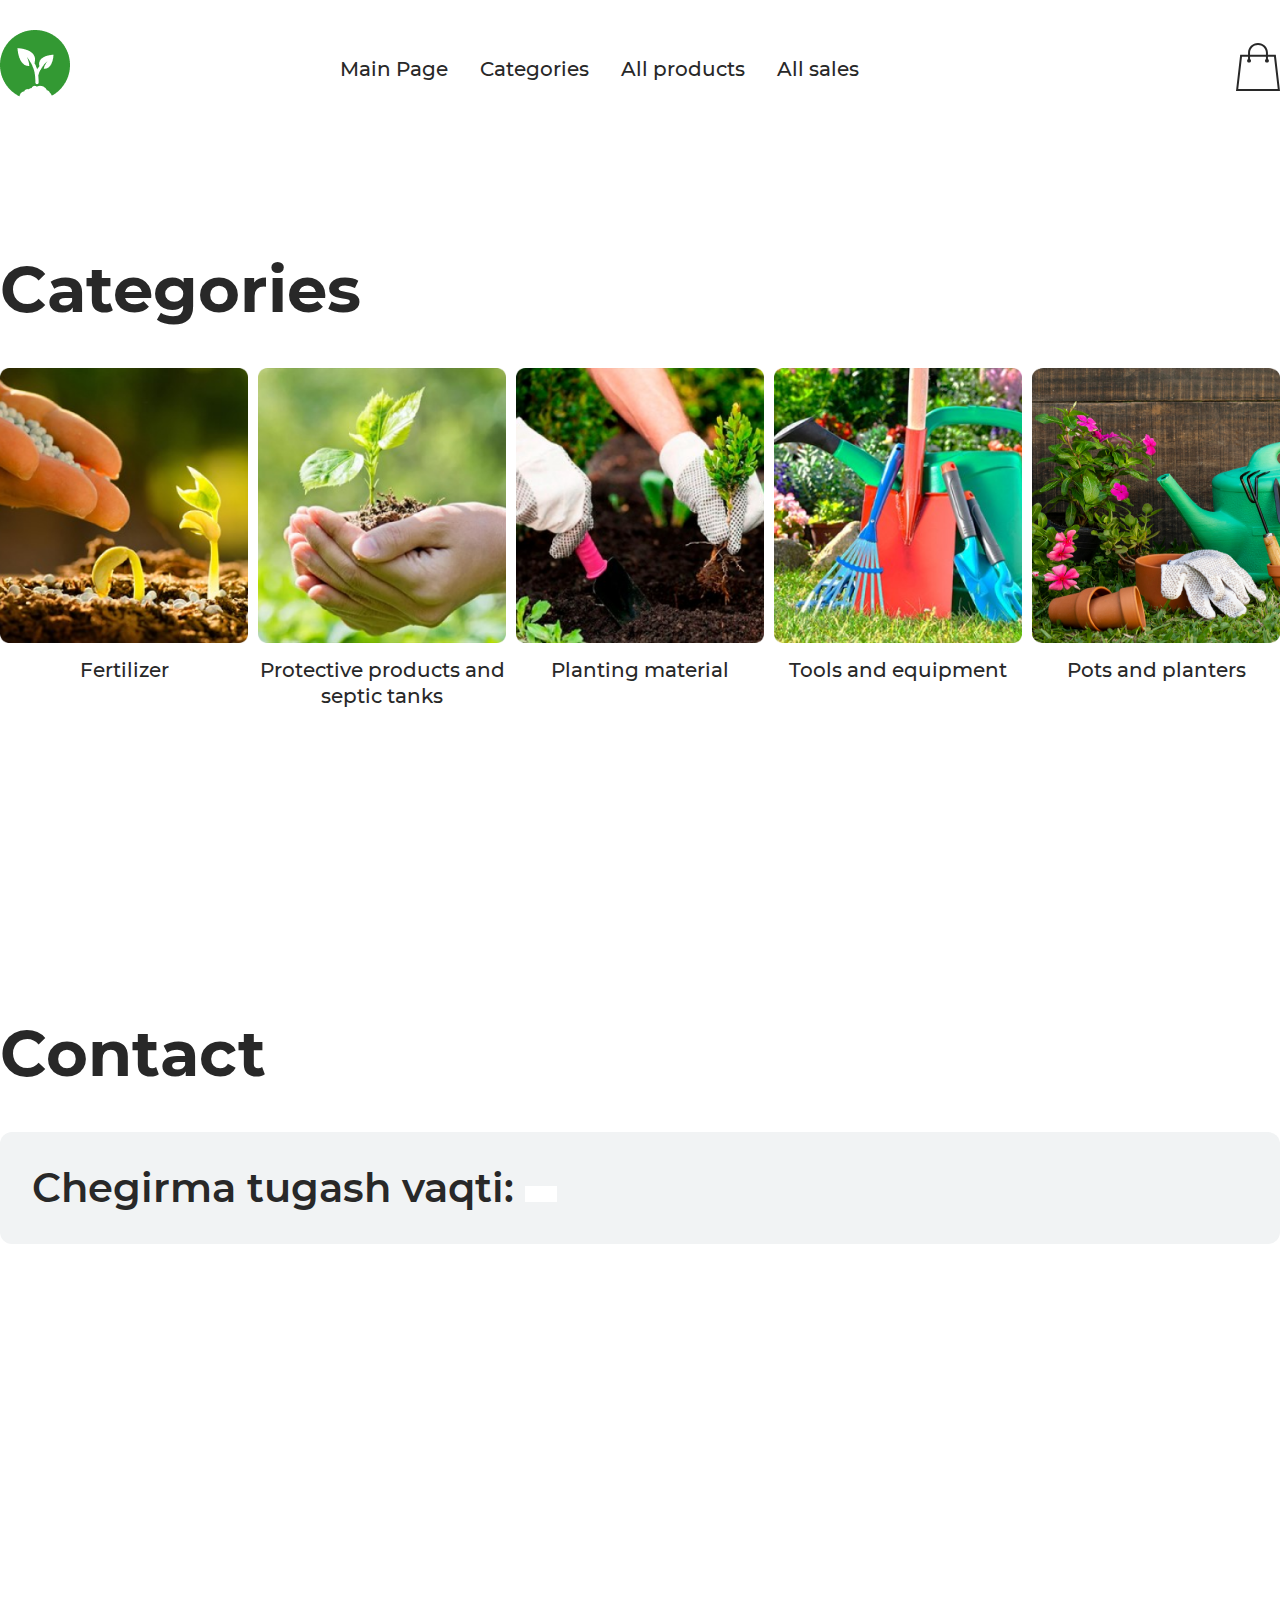
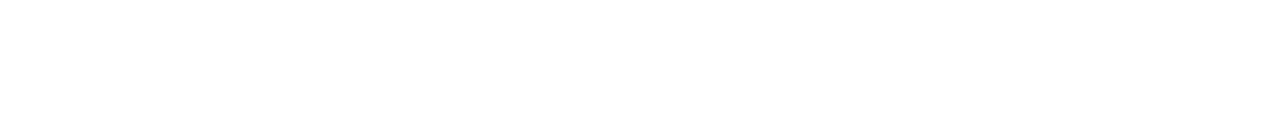
==== category.html @ 96de8374 "some problems fixed, category.html added and finished" ====
<!DOCTYPE html>
<html lang="en">

<head>
    <meta charset="UTF-8">
    <meta name="viewport" content="width=device-width, initial-scale=1.0">
    <title>IE FE - Figma</title>
    <!-- Montserrat font -->
    <link rel="stylesheet" href="fonts/montserrat/stylesheet.css">
    <!-- Figma logo -->
    <link rel="icon" href="images/icons/figma-icon.png">
    <!-- normalize css -->
    <link rel="stylesheet" href="css/normalize.css">
    <!-- main css -->
    <link rel="stylesheet" href="css/style.css">
</head>

<body>

    <div class="wrapper">
        <!-- header start -->
        <header class="header">
            <div class="container">
                <div class="header-logo">
                    <a href="index.html">
                        <img src="images/icons/logo.png" alt="header logo">
                    </a>
                </div>
                <div class="header-navigation">
                    <a class="header-navigation__link" href="index.html">Main Page</a>
                    <a class="header-navigation__link" href="#">Categories</a>
                    <a class="header-navigation__link" href="#!">All products</a>
                    <a class="header-navigation__link" href="#!">All sales</a>
                </div>

                <div class="header-cart">
                    <a href="#!">
                        <img src="images/icons/cart-icon.svg" alt="header-cart__icon">
                    </a>
                </div>
            </div>
        </header>
        <!-- header end -->

        <!-- main -->
        <main class="main">
            <!-- categories -->
            <section id="categories" class="categories category">
                <div class="container">
                    <div class="title-box">
                        <h2>Categories</h2>
                    </div>

                    <div class="categories-cards">
                        <div class="categories-card">
                            <img src="images/categories/c1.png" alt="categories one img">
                            <p>Fertilizer</p>
                        </div>
                        <div class="categories-card">
                            <img src="images/categories/c2.png" alt="categories two img">
                            <p>Protective products and septic tanks</p>
                        </div>
                        <div class="categories-card">
                            <img src="images/categories/c3.png" alt="categories three img">
                            <p>Planting material</p>
                        </div>
                        <div class="categories-card">
                            <img src="images/categories/c4.png" alt="categories four img">
                            <p>Tools and equipment</p>
                        </div>
                        <div class="categories-card">
                            <img src="images/categories/c5.png" alt="categories one img">
                            <p>Pots and planters</p>
                        </div>
                    </div>
                </div>
            </section>

            <!-- contact section -->
            <section class="contact">
                <div class="container">
                    <div class="title-box">
                        <h1>Contact</h1>
                    </div>

                    <div class="sale-time">
                        <h2>Chegirma tugash vaqti: <p id="sale-time"></p>
                        </h2>
                    </div>
                    <div class="map">
                        <iframe
                            src="https://www.google.com/maps/embed?pb=!1m18!1m12!1m3!1d1053.810809524512!2d67.22265165853032!3d37.338649136717!2m3!1f0!2f0!3f0!3m2!1i1024!2i768!4f13.1!3m3!1m2!1s0x3f3537e19ef2f63f%3A0x7ec45a6c2d1e30e9!2sIT%20Center%20Termiz%20tumani!5e1!3m2!1sru!2s!4v1706612311756!5m2!1sru!2s"
                            width="600" height="450" style="border:0;" allowfullscreen="" loading="lazy"
                            referrerpolicy="no-referrer-when-downgrade"></iframe>
                    </div>
                </div>
            </section>
        </main>

    </div>

    <!-- main js -->
    <script src="js/index.js"></script>
</body>

</html>
---- fonts/montserrat/stylesheet.css ----
/* This stylesheet generated by Transfonter (https://transfonter.org) on October 3, 2017 10:05 PM */

@font-face {
	font-family: 'Montserrat';
	src: url('Montserrat-Light.eot');
	src: local('Montserrat Light'), local('Montserrat-Light'),
		url('Montserrat-Light.eot?#iefix') format('embedded-opentype'),
		url('Montserrat-Light.woff') format('woff'),
		url('Montserrat-Light.ttf') format('truetype');
	font-weight: 300;
	font-style: normal;
}

@font-face {
	font-family: 'Montserrat';
	src: url('Montserrat-MediumItalic.eot');
	src: local('Montserrat Medium Italic'), local('Montserrat-MediumItalic'),
		url('Montserrat-MediumItalic.eot?#iefix') format('embedded-opentype'),
		url('Montserrat-MediumItalic.woff') format('woff'),
		url('Montserrat-MediumItalic.ttf') format('truetype');
	font-weight: 500;
	font-style: italic;
}

@font-face {
	font-family: 'Montserrat';
	src: url('Montserrat-Thin.eot');
	src: local('Montserrat Thin'), local('Montserrat-Thin'),
		url('Montserrat-Thin.eot?#iefix') format('embedded-opentype'),
		url('Montserrat-Thin.woff') format('woff'),
		url('Montserrat-Thin.ttf') format('truetype');
	font-weight: 100;
	font-style: normal;
}

@font-face {
	font-family: 'Montserrat';
	src: url('Montserrat-ExtraLightItalic.eot');
	src: local('Montserrat ExtraLight Italic'), local('Montserrat-ExtraLightItalic'),
		url('Montserrat-ExtraLightItalic.eot?#iefix') format('embedded-opentype'),
		url('Montserrat-ExtraLightItalic.woff') format('woff'),
		url('Montserrat-ExtraLightItalic.ttf') format('truetype');
	font-weight: 200;
	font-style: italic;
}

@font-face {
	font-family: 'Montserrat';
	src: url('Montserrat-BoldItalic.eot');
	src: local('Montserrat Bold Italic'), local('Montserrat-BoldItalic'),
		url('Montserrat-BoldItalic.eot?#iefix') format('embedded-opentype'),
		url('Montserrat-BoldItalic.woff') format('woff'),
		url('Montserrat-BoldItalic.ttf') format('truetype');
	font-weight: bold;
	font-style: italic;
}

@font-face {
	font-family: 'Montserrat';
	src: url('Montserrat-SemiBold.eot');
	src: local('Montserrat SemiBold'), local('Montserrat-SemiBold'),
		url('Montserrat-SemiBold.eot?#iefix') format('embedded-opentype'),
		url('Montserrat-SemiBold.woff') format('woff'),
		url('Montserrat-SemiBold.ttf') format('truetype');
	font-weight: 600;
	font-style: normal;
}

@font-face {
	font-family: 'Montserrat';
	src: url('Montserrat-ExtraLight.eot');
	src: local('Montserrat ExtraLight'), local('Montserrat-ExtraLight'),
		url('Montserrat-ExtraLight.eot?#iefix') format('embedded-opentype'),
		url('Montserrat-ExtraLight.woff') format('woff'),
		url('Montserrat-ExtraLight.ttf') format('truetype');
	font-weight: 200;
	font-style: normal;
}

@font-face {
	font-family: 'Montserrat';
	src: url('Montserrat-ExtraBoldItalic.eot');
	src: local('Montserrat ExtraBold Italic'), local('Montserrat-ExtraBoldItalic'),
		url('Montserrat-ExtraBoldItalic.eot?#iefix') format('embedded-opentype'),
		url('Montserrat-ExtraBoldItalic.woff') format('woff'),
		url('Montserrat-ExtraBoldItalic.ttf') format('truetype');
	font-weight: 800;
	font-style: italic;
}

@font-face {
	font-family: 'Montserrat';
	src: url('Montserrat-Italic.eot');
	src: local('Montserrat Italic'), local('Montserrat-Italic'),
		url('Montserrat-Italic.eot?#iefix') format('embedded-opentype'),
		url('Montserrat-Italic.woff') format('woff'),
		url('Montserrat-Italic.ttf') format('truetype');
	font-weight: normal;
	font-style: italic;
}

@font-face {
	font-family: 'Montserrat';
	src: url('Montserrat-Bold.eot');
	src: local('Montserrat Bold'), local('Montserrat-Bold'),
		url('Montserrat-Bold.eot?#iefix') format('embedded-opentype'),
		url('Montserrat-Bold.woff') format('woff'),
		url('Montserrat-Bold.ttf') format('truetype');
	font-weight: bold;
	font-style: normal;
}

@font-face {
	font-family: 'Montserrat';
	src: url('Montserrat-LightItalic.eot');
	src: local('Montserrat Light Italic'), local('Montserrat-LightItalic'),
		url('Montserrat-LightItalic.eot?#iefix') format('embedded-opentype'),
		url('Montserrat-LightItalic.woff') format('woff'),
		url('Montserrat-LightItalic.ttf') format('truetype');
	font-weight: 300;
	font-style: italic;
}

@font-face {
	font-family: 'Montserrat';
	src: url('Montserrat-BlackItalic.eot');
	src: local('Montserrat Black Italic'), local('Montserrat-BlackItalic'),
		url('Montserrat-BlackItalic.eot?#iefix') format('embedded-opentype'),
		url('Montserrat-BlackItalic.woff') format('woff'),
		url('Montserrat-BlackItalic.ttf') format('truetype');
	font-weight: 900;
	font-style: italic;
}

@font-face {
	font-family: 'Montserrat';
	src: url('Montserrat-SemiBoldItalic.eot');
	src: local('Montserrat SemiBold Italic'), local('Montserrat-SemiBoldItalic'),
		url('Montserrat-SemiBoldItalic.eot?#iefix') format('embedded-opentype'),
		url('Montserrat-SemiBoldItalic.woff') format('woff'),
		url('Montserrat-SemiBoldItalic.ttf') format('truetype');
	font-weight: 600;
	font-style: italic;
}

@font-face {
	font-family: 'Montserrat';
	src: url('Montserrat-Regular.eot');
	src: local('Montserrat Regular'), local('Montserrat-Regular'),
		url('Montserrat-Regular.eot?#iefix') format('embedded-opentype'),
		url('Montserrat-Regular.woff') format('woff'),
		url('Montserrat-Regular.ttf') format('truetype');
	font-weight: normal;
	font-style: normal;
}

@font-face {
	font-family: 'Montserrat';
	src: url('Montserrat-Medium.eot');
	src: local('Montserrat Medium'), local('Montserrat-Medium'),
		url('Montserrat-Medium.eot?#iefix') format('embedded-opentype'),
		url('Montserrat-Medium.woff') format('woff'),
		url('Montserrat-Medium.ttf') format('truetype');
	font-weight: 500;
	font-style: normal;
}

@font-face {
	font-family: 'Montserrat';
	src: url('Montserrat-ExtraBold.eot');
	src: local('Montserrat ExtraBold'), local('Montserrat-ExtraBold'),
		url('Montserrat-ExtraBold.eot?#iefix') format('embedded-opentype'),
		url('Montserrat-ExtraBold.woff') format('woff'),
		url('Montserrat-ExtraBold.ttf') format('truetype');
	font-weight: 800;
	font-style: normal;
}

@font-face {
	font-family: 'Montserrat';
	src: url('Montserrat-Black.eot');
	src: local('Montserrat Black'), local('Montserrat-Black'),
		url('Montserrat-Black.eot?#iefix') format('embedded-opentype'),
		url('Montserrat-Black.woff') format('woff'),
		url('Montserrat-Black.ttf') format('truetype');
	font-weight: 900;
	font-style: normal;
}

@font-face {
	font-family: 'Montserrat';
	src: url('Montserrat-ThinItalic.eot');
	src: local('Montserrat Thin Italic'), local('Montserrat-ThinItalic'),
		url('Montserrat-ThinItalic.eot?#iefix') format('embedded-opentype'),
		url('Montserrat-ThinItalic.woff') format('woff'),
		url('Montserrat-ThinItalic.ttf') format('truetype');
	font-weight: 100;
	font-style: italic;
}
---- css/style.css ----
/* Core style */
html {
    box-sizing: border-box;
    scrollbar-arrow-color: #369E0F;
    scroll-behavior: smooth;
}

*,
*::before,
*::after {
    box-sizing: inherit;
}

a,
p,
h1,
h2,
h3,
h4,
h5,
h6 {
    margin: 0;
    text-decoration: none;
    line-height: 1.2;
}

input::-webkit-outer-spin-button,
input::-webkit-inner-spin-button {
    -webkit-appearance: none;
    margin: 0;
}

textarea:focus,
select:focus {
    outline: none !important;
    -webkit-appearance: none;
    box-shadow: none !important;
}

button {
    border: none;
    padding: 0;
    background: none;
}

button:focus {
    box-shadow: none !important;
}

input:focus {
    outline: none !important;
}

a:active,
a:focus,
a:hover {
    outline: 0;
    border: none;
    -moz-outline-style: none;
}

body {
    font-family: 'Montserrat';
    font-weight: 400;
}

.wrapper {
    overflow: hidden;
}

.btn {
    border-radius: 6px;
    background: #393;
    color: #fff;
    text-align: center;
    font-size: 20px;
    font-weight: 600;
    line-height: 130%;
    transition: all .3s ease-in-out;
    cursor: pointer;
}

.btn:hover {
    background: rgb(11, 96, 11);
}

.container {
    max-width: 1360px;
    margin: 0 auto;
}

.header .container {
    display: flex;
    align-items: center;
    padding: 30px 0 28px;
}

.header .header-navigation {
    margin: 0 373px 0 auto;
}

.header .header-navigation {
    display: flex;
    gap: 32px;
}

.header-navigation .header-navigation__link {
    color: #282828;
    font-size: 20px;
    font-weight: 500;
}

/* main sections */
/* main intro */
.main-intro {
    background-image: url('../images/intro-section.png');
    height: 600px;
    padding: 80px 0 210px;
}

.main-intro h1 {
    color: #FFF;
    font-size: 96px;
    font-weight: 700;
    line-height: 110%;
}

.main-intro .btn {
    padding: 16px 56px;
    margin-top: 40px;
}

/* categories section styles */
.categories {
    margin-top: 80px;
}

.categories .title-box {
    display: flex;
    justify-content: space-between;
    align-items: center;
}

.categories .title-box h2 {
    color: #282828;
    font-size: 64px;
    font-weight: 700;
}

.categories .title-box button::after {
    content: "";
    position: absolute;
    top: 50%;
    width: 832px;
    height: 1px;
    background: #DDD;
    right: 143px;
}

.categories .title-box button {
    border-radius: 6px;
    position: relative;
    color: #8B8B8B;
    font-size: 16px;
    font-weight: 500;
    padding: 8px 16px;
    border: 1px solid #DDD;
}

.categories-cards {
    margin-top: 40px;
    display: flex;
    justify-content: space-between;
}

.categories-card {
    width: 316px;
}

.categories-cards .categories-card p {
    color: #282828;
    text-align: center;
    font-size: 20px;
    font-weight: 500;
    line-height: 130%;
    margin-top: 10px;
}


.register {
    margin-top: 80px;
}

.register .container {
    display: flex;
    padding: 32px 32px 0 32px;
    background: linear-gradient(#0B710B, #339933);
    border-radius: 12px;
    flex-direction: column;
    gap: 24px;
}

.register .register-title h1 {
    color: #FFF;
    text-align: center;
    font-size: 64px;
    font-weight: 700;
    line-height: 110%;
}

.register-img__content {
    display: flex;
    justify-content: space-between;
    gap: 32px;
}

.register-img {
    width: 748px;
}

.register-content {
    display: flex;
    width: 100%;
    flex-direction: column;
}

.register-content .register-inputs {
    display: flex;
    flex-direction: column;
    gap: 16px;
}

.register-inputs input {
    background: transparent;
    color: #FFF;
    font-size: 20px;
    border-radius: var(--radius-small, 6px);
    border: 1px solid var(--white, #FFF);
    padding: 16px 32px;
    font-weight: 500;
}

.register-inputs input::placeholder {
    color: #fff;
}

.register-button button {
    margin-top: 2rem;
    border-radius: var(--radius-small, 6px);
    background: var(--white, #FFF);
    color: var(--txt-black, #282828);
    text-align: center;
    font-size: 20px;
    font-weight: 600;
    line-height: 130%;
    width: 100%;
    padding: 1rem 2rem;
    transition: all .3s ease-in;
    cursor: pointer;
}

.register-button button:hover {
    background: var(--black, #282828);
    color: #fff;
}

/* sale section styles */
.sale {
    margin-top: 80px;
}

.sale .title-box {
    display: flex;
    align-items: center;
    justify-content: space-between;
}

.sale .title-box h1 {
    color: #282828;
    font-size: 64px;
    font-weight: 700;
    line-height: 110%;
}

.sale .title-box button {
    color: var(--txt-grey, #8B8B8B);
    text-align: center;
    font-size: 16px;
    font-weight: 500;
    border-radius: var(--radius-small, 6px);
    border: 1px solid var(--grey-divider, #DDD);
    padding: 8px 16px;
    position: relative;
}

.sale .title-box button::after {
    position: absolute;
    content: "";
    width: 1093px;
    right: 97.9px;
    top: 50%;
    height: 1px;
    background: #DDD;
}

.sale-cards {
    margin-top: 40px;
    display: flex;
    justify-content: space-between;
}

.sale-card {
    border-radius: var(--radius-big, 12px);
    border: 1px solid var(--grey-divider, #DDD);
    width: 316px;
    position: relative;
}

.sale-card__img img {
    border-radius: var(--radius-big, 12px);
    width: 312px;
}

.sale-card__info {
    padding: 20px 32px 32px 32px;
    display: flex;
    flex-direction: column;
    gap: 16px;
}

.sale-card__info h3 {
    overflow: hidden;
    color: var(--txt-black, #282828);
    text-overflow: ellipsis;
    font-size: 20px;
    font-weight: 500;
}

.item-price {
    display: flex;
    gap: 16px;
    align-items: end;
}

.item-price h2 {
    color: var(--txt-black, #282828);
    font-size: 40px;
    font-weight: 600;
}

.item-price span {
    color: var(--txt-grey, #8B8B8B);
    font-size: 20px;
    font-weight: 500;
    line-height: 130%;
    text-decoration-line: strikethrough;
}

.sale-card .card-sale {
    position: absolute;
    right: 16px;
    top: 16px;
}

.sale-card .card-sale span {
    color: var(--txt-white, #FFF);
    font-size: 20px;
    font-weight: 600;
    line-height: 130%;
    border-radius: var(--radius-small, 6px);
    background: var(--green, #393);
    padding: 4px 8px;
    letter-spacing: 0.6px;
}


/* contact section styles */
.contact {
    margin-top: 306px;
}

.contact .title-box h1 {
    color: var(--txt-black, #282828);
    font-size: 64px;
    font-weight: 700;
}

.contact .sale-time {
    margin-top: 40px;
    border-radius: var(--radius-big, 12px);
    background: var(--light-grey, #F1F3F4);
    padding: 32px;
}

.contact .sale-time h2 {
    color: var(--txt-black, #282828);
    font-size: 40px;
    font-weight: 600;
}

.contact .map iframe {
    margin-top: 32px;
    border-radius: 12px;
    width: 100%;
}


#sale-time{
    color: red;
    background: #fff;
    padding: .5rem 1rem;
    display: inline-block;
}


/* Category.html css */
.category{
    margin-top: 116px !important;
}
.category .categories-card{
    width: 248px;
}

.category .categories-card img{
    width: 248px;
    height: 274.68px;
}
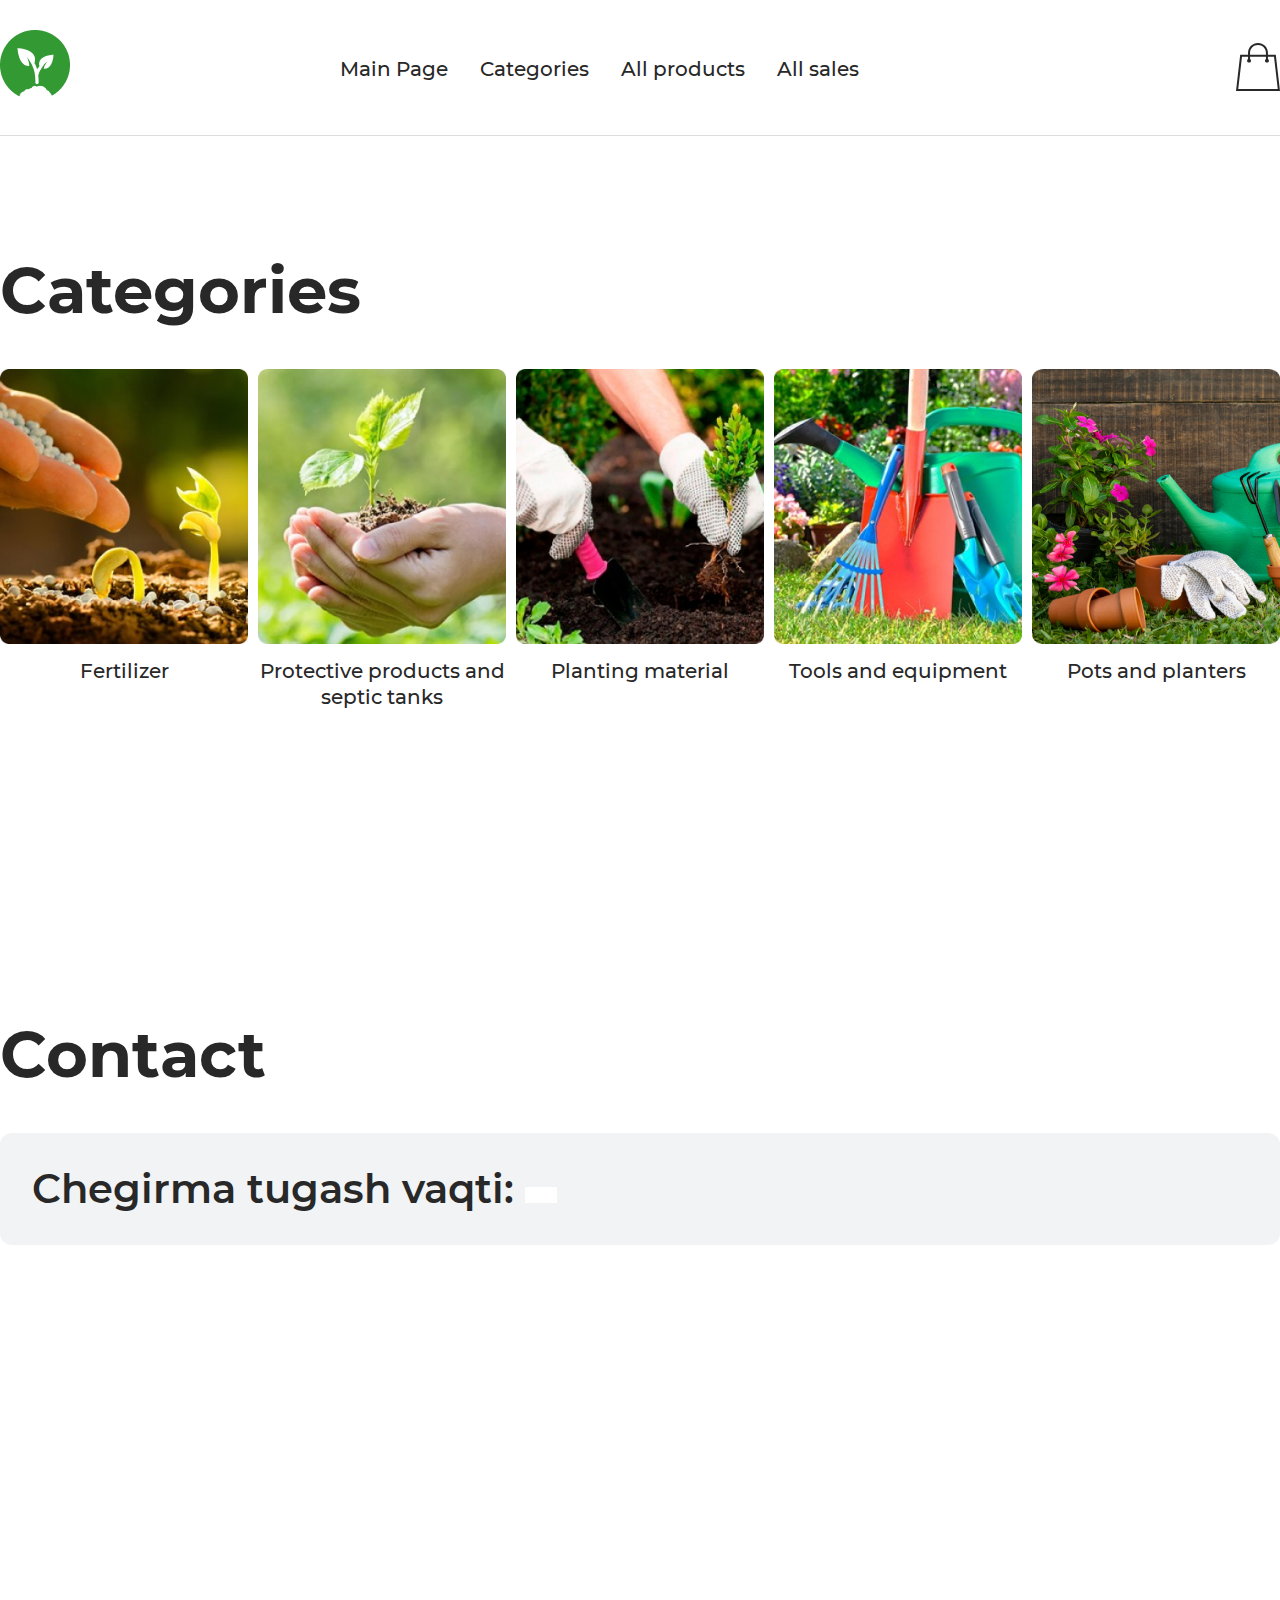
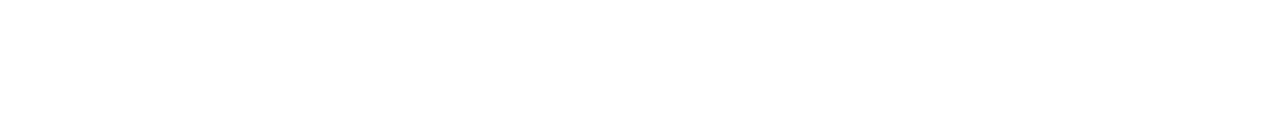
==== commit 84a5bb41: "tovar.html added and finished" ====
--- a/category.html
+++ b/category.html
@@ -29,7 +29,7 @@
                 <div class="header-navigation">
                     <a class="header-navigation__link" href="index.html">Main Page</a>
                     <a class="header-navigation__link" href="#">Categories</a>
-                    <a class="header-navigation__link" href="#!">All products</a>
+                    <a class="header-navigation__link" href="tovars.html">All products</a>
                     <a class="header-navigation__link" href="#!">All sales</a>
                 </div>
 
--- a/css/style.css
+++ b/css/style.css
@@ -89,6 +89,11 @@
     margin: 0 auto;
 }
 
+.header {
+    border-bottom: 1px solid var(--grey-divider, #DDD);
+    background: var(--white, #FFF);
+}
+
 .header .container {
     display: flex;
     align-items: center;
@@ -405,7 +410,7 @@
 }
 
 
-#sale-time{
+#sale-time {
     color: red;
     background: #fff;
     padding: .5rem 1rem;
@@ -414,14 +419,327 @@
 
 
 /* Category.html css */
-.category{
+.category {
     margin-top: 116px !important;
 }
-.category .categories-card{
+
+.category .categories-card {
     width: 248px;
 }
 
-.category .categories-card img{
+.category .categories-card img {
     width: 248px;
     height: 274.68px;
+}
+
+
+/* Tovar.html css */
+.tovarInCategory .title-box {
+    margin-top: 125px;
+}
+
+.tovarInCategory .title-box h2 {
+    color: var(--txt-black, #282828);
+    font-size: 64px;
+    font-weight: 700;
+}
+
+.tovars-filter {
+    display: flex;
+    gap: 40px;
+    align-items: center;
+    margin: 40px 0;
+}
+
+.tovars-filter>div {
+    display: flex;
+    gap: 16px;
+    align-items: center;
+}
+
+.tovars-filter h3,
+.tovars-filter label {
+    color: var(--txt-black, #282828);
+    font-size: 20px;
+    font-weight: 600;
+}
+
+.price-filter input {
+    color: var(--txt-grey, #8B8B8B);
+    font-size: 16px;
+    font-weight: 500;
+    border-radius: var(--radius-small, 6px);
+    border: 1px solid var(--grey-divider, #DDD);
+    width: 112px;
+    padding: 8px 16px;
+}
+
+.price-filter input::placeholder {
+    color: var(--txt-grey, #8B8B8B);
+    font-size: 16px;
+    font-weight: 500;
+}
+
+.tovarWithSale label {
+    cursor: pointer;
+}
+
+.tovarWithSale input[type="checkbox"] {
+    border-radius: var(--radius-small, 6px);
+    border: 1px solid var(--grey-divider, #DDD);
+    width: 36px;
+    height: 36px;
+    cursor: pointer;
+}
+
+.sorted-tovar select {
+    color: var(--txt-black, #282828);
+    font-size: 16px;
+    padding: 8px 8px 8px 16px;
+    width: 200px;
+    border-radius: var(--radius-small, 6px);
+    border: 1px solid var(--grey-divider, #DDD);
+    height: 36px;
+    font-weight: 500;
+}
+
+.tovars-cards {
+    display: flex;
+    flex-wrap: wrap;
+    align-items: center;
+    row-gap: 32px;
+    justify-content: space-between;
+}
+
+.tovar-card {
+    width: 316px;
+    border-radius: var(--radius-big, 12px);
+    border: 1px solid var(--grey-divider, #DDD);
+    position: relative;
+}
+
+.tovar-card .tovar-sale span {
+    color: var(--txt-white, #FFF);
+    font-size: 20px;
+    font-weight: 600;
+    top: 1rem;
+    right: 1rem;
+    border-radius: var(--radius-small, 6px);
+    background: var(--green, #393);
+    letter-spacing: 0.6px;
+    padding: 4px 8px;
+    z-index: 2;
+    position: absolute;
+}
+
+.tovar-img img {
+    border-radius: var(--radius-big, 12px);
+    width: 314px;
+}
+
+.tovar-info {
+    padding: 20px 32px 32px;
+    gap: 16px;
+}
+
+.tovar-info h4 {
+    overflow: hidden;
+    color: var(--txt-black, #282828);
+    text-overflow: ellipsis;
+    font-size: 20px;
+    font-weight: 500;
+}
+
+.tovar-price {
+    display: flex;
+    align-items: end;
+    gap: 1rem;
+}
+
+.tovar-price h2 {
+    color: var(--txt-black, #282828);
+    font-size: 40px;
+    font-weight: 600;
+}
+
+.tovar-price span {
+    color: var(--txt-grey, #8B8B8B);
+    font-size: 20px;
+    font-weight: 500;
+}
+
+.tovar-img {
+    position: relative;
+    overflow: hidden;
+}
+
+.tovar-card:hover .tovar-button {
+    bottom: 16px;
+}
+
+.tovar-button {
+    transition: all .3s linear;
+    position: absolute;
+    margin: 0 16px;
+    bottom: -60px;
+    width: 100%;
+}
+
+.tovar-button a {
+    padding: 16px 32px;
+    width: 284px;
+    display: inline-block;
+}
+
+.tovar-button a:hover {
+    border-radius: var(--radius-small, 6px);
+    background: var(--black, #282828);
+}
+
+/* tovar.html css */
+.productBuy .container {
+    display: flex;
+    gap: 32px;
+    margin-top: 188px;
+}
+
+.product-info {
+    gap: 2rem;
+    display: flex;
+    flex-direction: column;
+}
+
+.product-info h3 {
+    color: var(--txt-black, #282828);
+    font-size: 40px;
+    font-weight: 700;
+    letter-spacing: 1.2px;
+}
+
+.sale-price {
+    display: flex;
+    gap: 1rem;
+    align-items: start;
+}
+
+.product-price {
+    display: flex;
+    align-items: end;
+    gap: 2rem;
+}
+
+.product-price h3 {
+    color: var(--txt-black, #282828);
+    font-size: 64px;
+    font-weight: 700;
+}
+
+.product-price span {
+    color: var(--txt-grey, #8B8B8B);
+    font-size: 40px;
+    font-weight: 500;
+}
+
+.product-sale {
+    padding: 4px 8px;
+    border-radius: var(--radius-small, 6px);
+    background: var(--green, #393);
+}
+
+.product-sale span {
+    color: var(--txt-white, #FFF);
+    font-size: 20px;
+    font-weight: 600;
+    letter-spacing: 0.6px;
+}
+
+.product-howMuch {
+    display: flex;
+    align-items: center;
+    justify-content: space-between;
+    margin-top: 2rem;
+    gap: 2rem;
+}
+
+.product-howMuch .productCount {
+    display: flex;
+    align-items: center;
+    border-radius: var(--radius-small, 6px);
+    border: 1px solid var(--grey-divider, #DDD);
+}
+
+.productCount .minus,
+.productCount .plus {
+    width: 58px;
+    height: 58px;
+    cursor: pointer;
+    display: flex;
+    align-items: center;
+    justify-content: center;
+}
+
+.productCount .minus {
+    border: 1px solid #ddd;
+    border-radius: 0 6px 6px 0;
+}
+
+.productCount .plus {
+    border: 1px solid #ddd;
+    border-radius: 6px 0px 0px 6px;
+}
+
+.productCount .number {
+    color: var(--txt-black, #282828);
+    text-align: center;
+    font-size: 20px;
+    pointer-events: none;
+    font-weight: 600;
+    width: 90px;
+    display: flex;
+    justify-content: center;
+    align-items: center;
+    height: 58px;
+}
+
+.product-buy__btn button {
+    color: var(--txt-white, #FFF);
+    text-align: center;
+    font-size: 20px;
+    font-weight: 600;
+    border-radius: var(--radius-small, 6px);
+    background: var(--green, #393);
+    padding: 1rem 2rem;
+    width: 316px;
+}
+
+.product-description {
+    display: flex;
+    flex-direction: column;
+    gap: 1rem;
+}
+
+.product-description h3 {
+    color: var(--txt-black, #282828);
+    font-size: 20px;
+    font-weight: 600;
+}
+
+.product-description p {
+    overflow: hidden;
+    color: var(--txt-black, #282828);
+    text-overflow: ellipsis;
+    font-size: 16px;
+    font-weight: 400;
+    width: 548px;
+    line-height: 130%;
+}
+.title-box button{
+    cursor: pointer;
+}
+.product-description a {
+    color: var(--txt-black, #282828);
+    font-size: 16px;
+    font-weight: 500;
+    line-height: 130%;
+    text-decoration-line: underline;
 }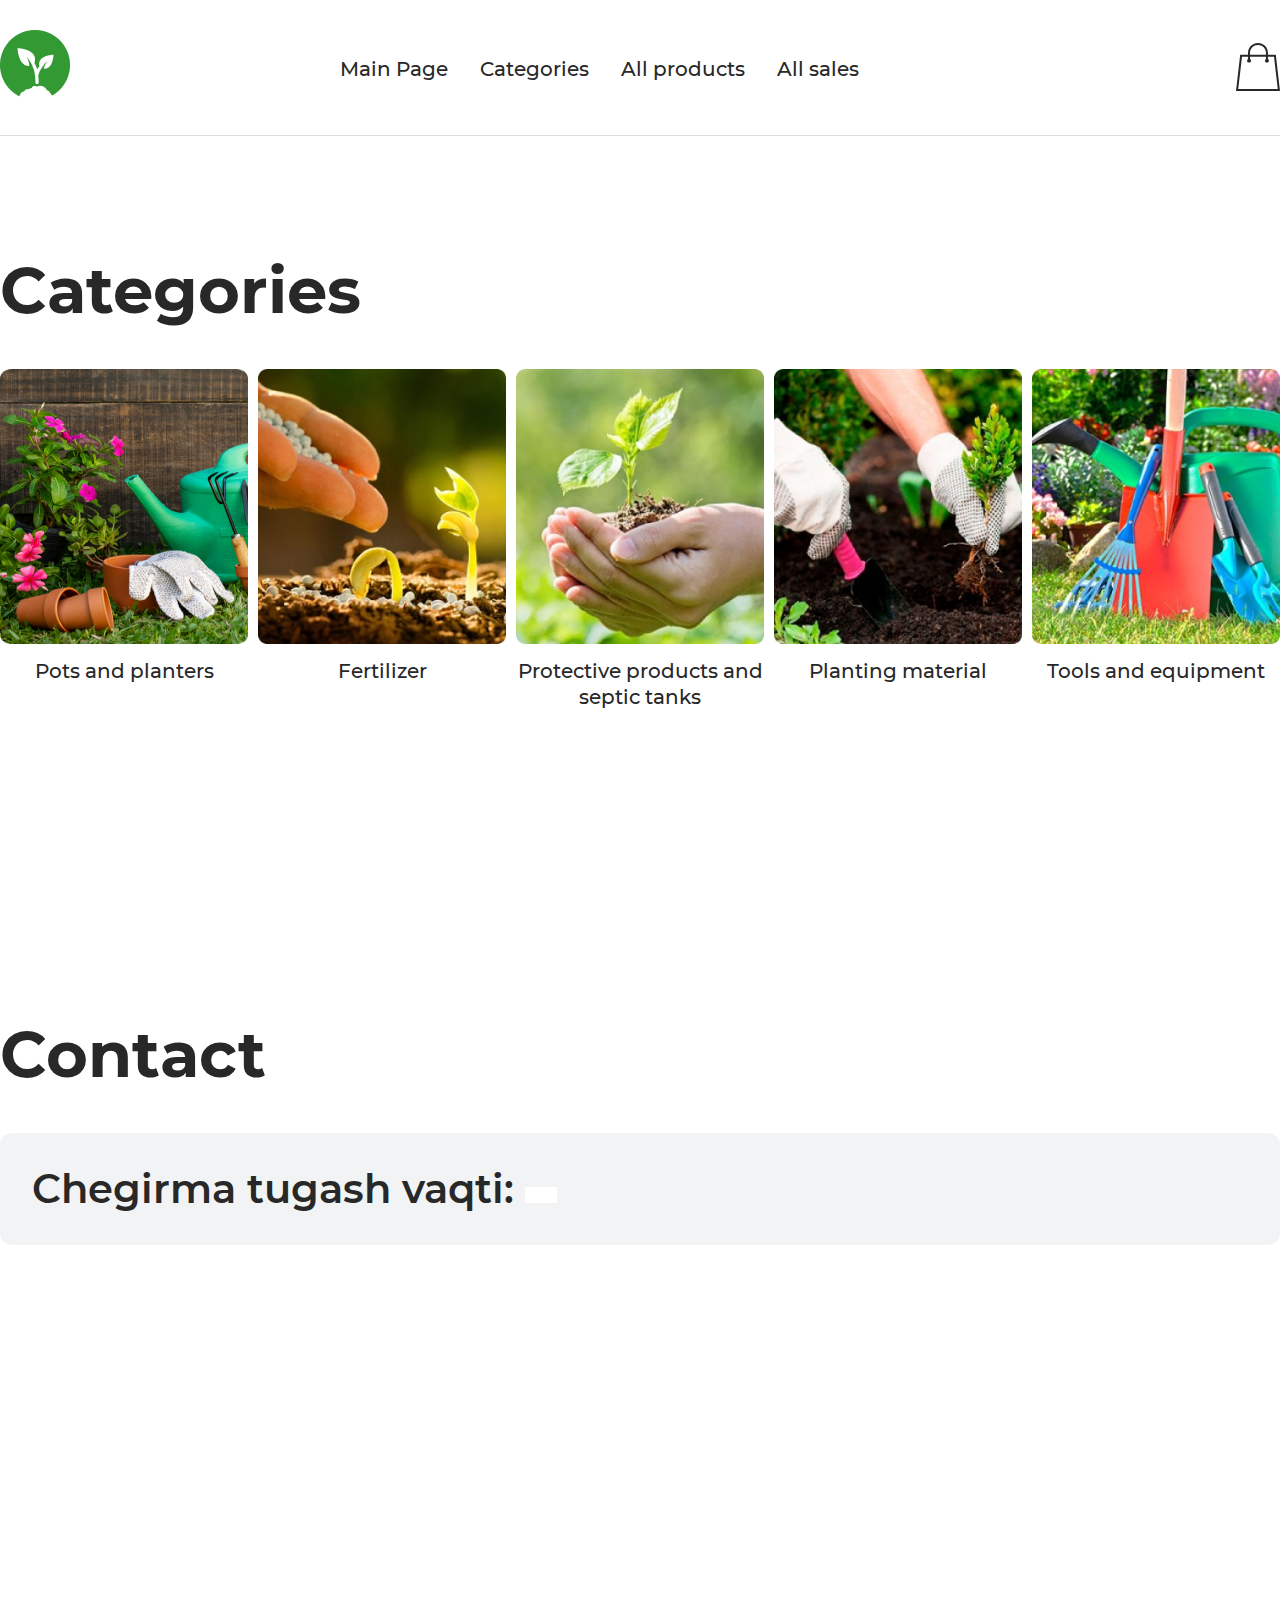
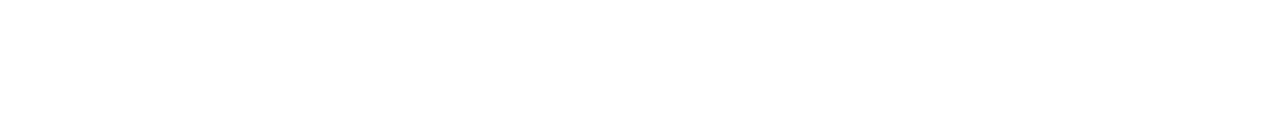
==== commit 0c855fba: "cards with js" ====
--- a/category.html
+++ b/category.html
@@ -34,7 +34,7 @@
                 </div>
 
                 <div class="header-cart">
-                    <a href="#!">
+                    <a href="korzina.html">
                         <img src="images/icons/cart-icon.svg" alt="header-cart__icon">
                     </a>
                 </div>
@@ -52,22 +52,6 @@
                     </div>
 
                     <div class="categories-cards">
-                        <div class="categories-card">
-                            <img src="images/categories/c1.png" alt="categories one img">
-                            <p>Fertilizer</p>
-                        </div>
-                        <div class="categories-card">
-                            <img src="images/categories/c2.png" alt="categories two img">
-                            <p>Protective products and septic tanks</p>
-                        </div>
-                        <div class="categories-card">
-                            <img src="images/categories/c3.png" alt="categories three img">
-                            <p>Planting material</p>
-                        </div>
-                        <div class="categories-card">
-                            <img src="images/categories/c4.png" alt="categories four img">
-                            <p>Tools and equipment</p>
-                        </div>
                         <div class="categories-card">
                             <img src="images/categories/c5.png" alt="categories one img">
                             <p>Pots and planters</p>
@@ -99,8 +83,11 @@
 
     </div>
 
-    <!-- main js -->
-    <script src="js/index.js"></script>
+    <!-- interval js -->
+    <script src="js/set-interval.js"></script>
+
+    <!-- category js -->
+    <script src="js/categorys.js"></script>
 </body>
 
 </html>--- a/css/style.css
+++ b/css/style.css
@@ -733,13 +733,262 @@
     width: 548px;
     line-height: 130%;
 }
-.title-box button{
+
+.title-box button {
     cursor: pointer;
 }
+
 .product-description a {
     color: var(--txt-black, #282828);
     font-size: 16px;
     font-weight: 500;
     line-height: 130%;
     text-decoration-line: underline;
+}
+
+
+/* korzina.html styles */
+.shopping-cart .title-box {
+    margin: 40px 0;
+    display: flex;
+    justify-content: space-between;
+    align-items: center;
+}
+
+.shopping-cart .title-box h2 {
+    color: var(--txt-black, #282828);
+    font-size: 64px;
+    font-weight: 700;
+}
+
+.shopping-cart .title-box button {
+    color: var(--txt-grey, #8B8B8B);
+    text-align: center;
+    font-size: 16px;
+    font-weight: 500;
+    border-radius: var(--radius-small, 6px);
+    border: 1px solid var(--grey-divider, #DDD);
+    padding: 8px 16px;
+    position: relative;
+}
+
+.shopping-cart .title-box button::after {
+    width: 700px;
+    position: absolute;
+    content: "";
+    top: 50%;
+    right: 172.6px;
+    background: #DDD;
+    height: 1px;
+}
+
+.korzina-productPrice {
+    display: flex;
+    gap: 2rem;
+}
+
+.korzina-products {
+    width: 780px;
+    height: auto;
+    gap: 16px;
+    display: flex;
+    flex-direction: column;
+}
+
+.korzina-product {
+    width: 780px;
+    display: flex;
+    gap: 2rem;
+    justify-content: space-between;
+    border-radius: var(--radius-big, 12px);
+    border: 1px solid var(--grey-divider, #DDD);
+    border-left: none;
+}
+
+.korzina-product .korzina-product__info {
+    padding: 2rem 2rem 2rem 0;
+    display: flex;
+    gap: 2rem;
+    flex-direction: column;
+    width: 100%;
+}
+
+.korzina-product__name {
+    display: flex;
+    justify-content: space-between;
+}
+
+.korzina-product__name h3 {
+    overflow: hidden;
+    color: var(--txt-black, #282828);
+    text-overflow: ellipsis;
+    font-size: 20px;
+    font-weight: 500;
+}
+
+.product-howMuch {
+    display: flex;
+    align-items: center;
+    justify-content: space-between;
+    margin-top: 2rem;
+    gap: 2rem;
+}
+
+.how-much__price {
+    display: flex;
+    gap: 32px;
+    align-items: center;
+}
+
+.korzina-product__price {
+    display: flex;
+    gap: 1rem;
+    align-items: end;
+}
+
+.korzina-product__price h2 {
+    color: var(--txt-black, #282828);
+    font-size: 40px;
+    font-weight: 600;
+}
+
+.korzina-product__price span {
+    color: var(--txt-grey, #8B8B8B);
+    font-size: 20px;
+    font-weight: 500;
+}
+
+.how-much__price .productCount {
+    display: flex;
+    align-items: center;
+    border-radius: var(--radius-small, 6px);
+    border: 1px solid var(--grey-divider, #DDD);
+    width: 200px;
+}
+
+.productCount .minusTwo,
+.productCount .plusTwo,
+.productCount .minusThree,
+.productCount .plusThree,
+.productCount .minusFour,
+.productCount .plusFour {
+    width: 58px;
+    height: 58px;
+    cursor: pointer;
+    display: flex;
+    align-items: center;
+    justify-content: center;
+}
+
+.productCount .minusTwo,
+.productCount .minusThree,
+.productCount .minusFour {
+    border: 1px solid #ddd;
+    border-radius: 0 6px 6px 0;
+}
+
+.productCount .plusTwo,
+.productCount .plusThree,
+.productCount .plusFour {
+    border: 1px solid #ddd;
+    border-radius: 6px 0px 0px 6px;
+}
+
+.productCount .numberTwo,
+.productCount .numberThree,
+.productCount .numberFour {
+    color: var(--txt-black, #282828);
+    text-align: center;
+    font-size: 20px;
+    pointer-events: none;
+    font-weight: 600;
+    width: 90px;
+    display: flex;
+    justify-content: center;
+    align-items: center;
+    height: 58px;
+}
+
+
+.products-total__price {
+    padding: 2rem;
+    display: flex;
+    flex-direction: column;
+    gap: 2rem;
+    border-radius: var(--radius-big, 12px);
+    width: 100%;
+    background: var(--light-grey, #F1F3F4);
+}
+
+.products-total__price .total-price {
+    display: flex;
+    flex-direction: column;
+    gap: 24px;
+}
+
+.products-total__price .total-price h3 {
+    color: var(--txt-black, #282828);
+    font-size: 40px;
+    font-weight: 700;
+}
+
+.products-total__price .how-many__price h2 {
+    color: var(--txt-grey, #8B8B8B);
+    font-size: 40px;
+    font-weight: 500;
+}
+
+.products-total__price .how-many__price .price {
+    display: flex;
+    justify-content: space-between;
+    align-items: center;
+}
+
+.products-total__price .how-many__price .price .all-total__price {
+    color: var(--txt-black, #282828);
+    font-size: 64px;
+    font-weight: 700;
+}
+
+.products-total__price .order-details {
+    display: flex;
+    flex-direction: column;
+    gap: 2rem;
+}
+
+.products-total__price .order-details form {
+    display: flex;
+    flex-direction: column;
+    gap: 2rem;
+}
+
+.products-total__price .order-details form .order-submit {
+    color: var(--txt-white, #FFF);
+    text-align: center;
+    font-size: 20px;
+    font-weight: 600;
+    border-radius: var(--radius-small, 6px);
+    background: var(--green, #393);
+    padding: 1rem 2rem;
+    cursor: pointer;
+    transition: all .3s ease-in-out;
+}
+.products-total__price .order-details form .order-submit:hover{
+    background: var(--green, rgb(23, 114, 23));
+}
+.products-total__price .order-details form .order-inputs {
+    display: flex;
+    flex-direction: column;
+    gap: 1rem;
+}
+
+.products-total__price .order-details .order-inputs input {
+    border-radius: var(--radius-small, 6px);
+    width: 100%;
+    border: 1px solid var(--grey-divider, #DDD);
+    background: var(--white, #FFF);
+    padding: 1rem 2rem;
+    color: var(--txt-grey, #8B8B8B);
+    font-size: 20px;
+    font-weight: 500;
 }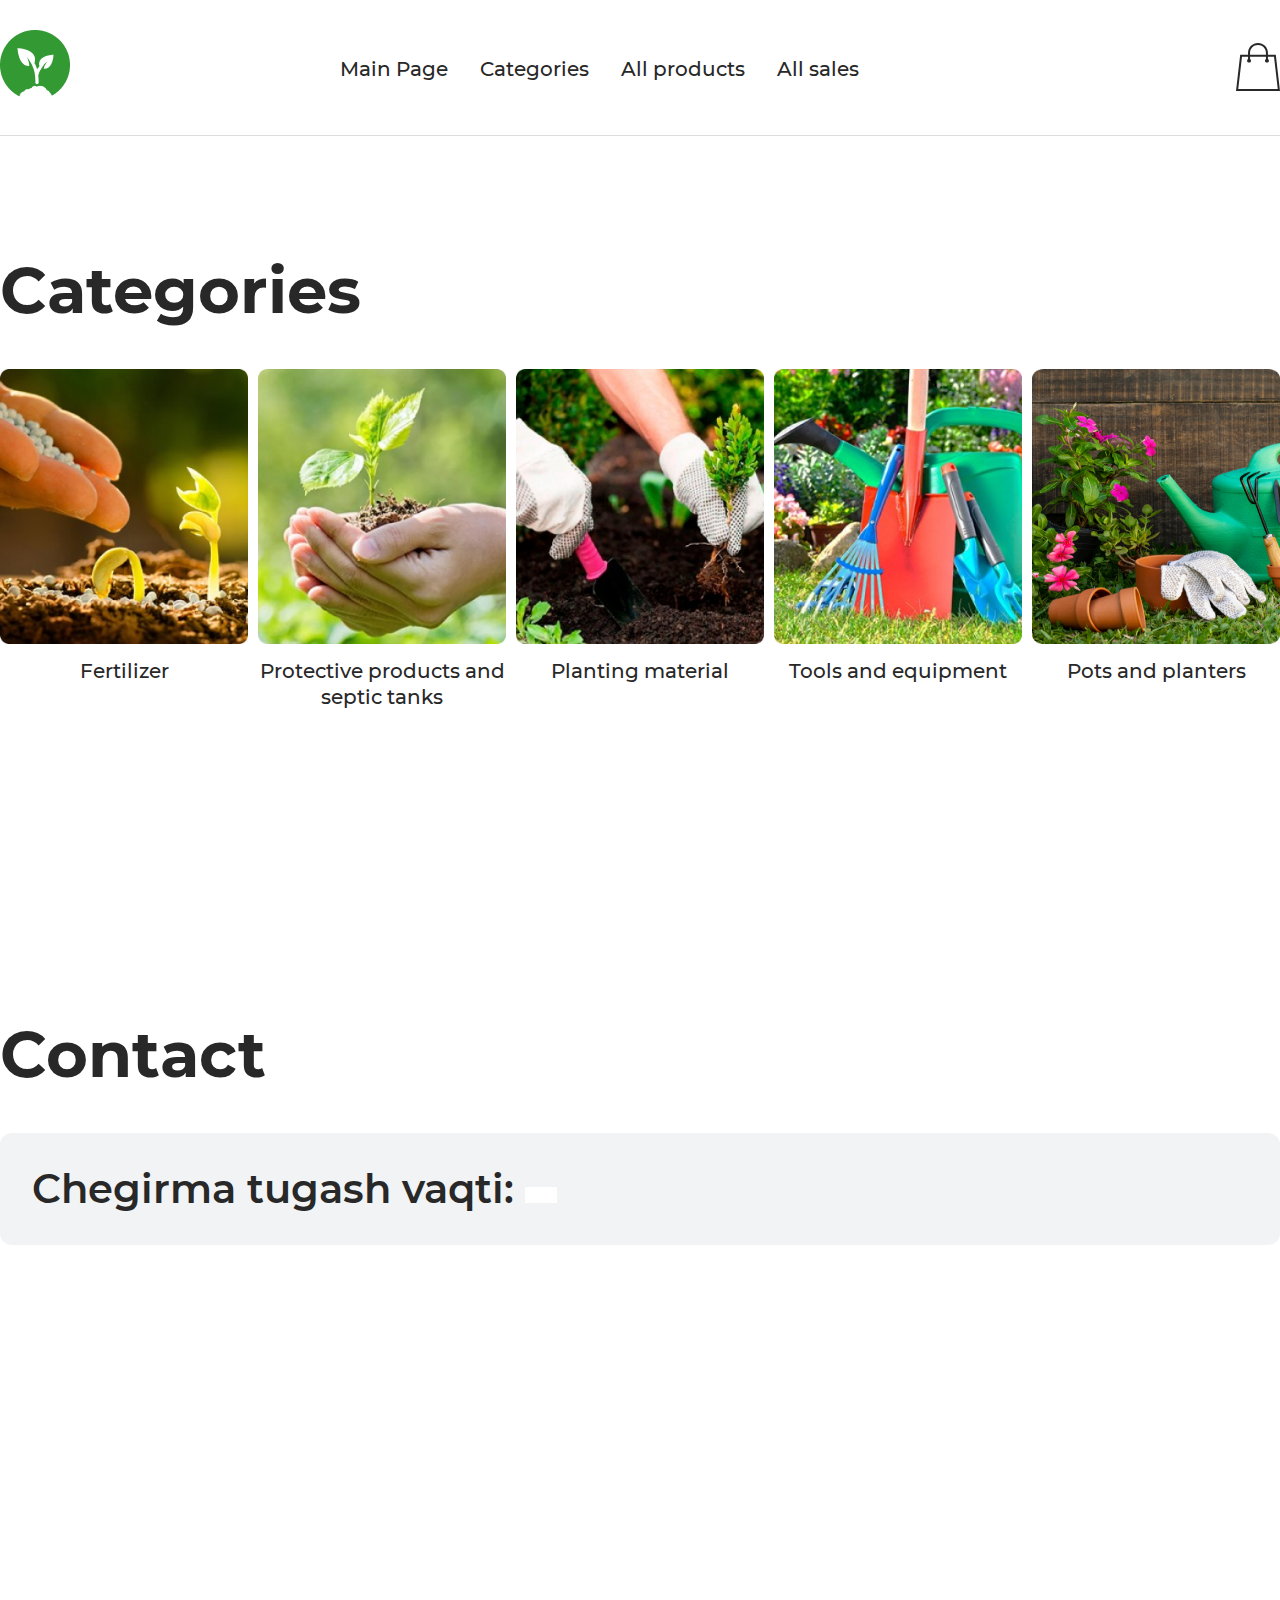
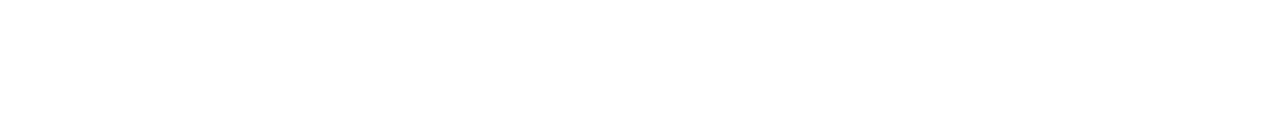
==== commit 86ee9f38: "Dynamic data" ====
--- a/category.html
+++ b/category.html
@@ -51,11 +51,7 @@
                         <h2>Categories</h2>
                     </div>
 
-                    <div class="categories-cards">
-                        <div class="categories-card">
-                            <img src="images/categories/c5.png" alt="categories one img">
-                            <p>Pots and planters</p>
-                        </div>
+                    <div class="categoris-cards">
                     </div>
                 </div>
             </section>
--- a/css/style.css
+++ b/css/style.css
@@ -177,12 +177,19 @@
     display: flex;
     justify-content: space-between;
 }
+.categoris-cards{
+    margin-top: 40px;
+    display: flex;
+    justify-content: space-between;
+}
 
 .categories-card {
     width: 316px;
 }
 
-.categories-cards .categories-card p {
+.categories-cards .categories-card p,
+.categoris-cards .categories-card p
+{
     color: #282828;
     text-align: center;
     font-size: 20px;
